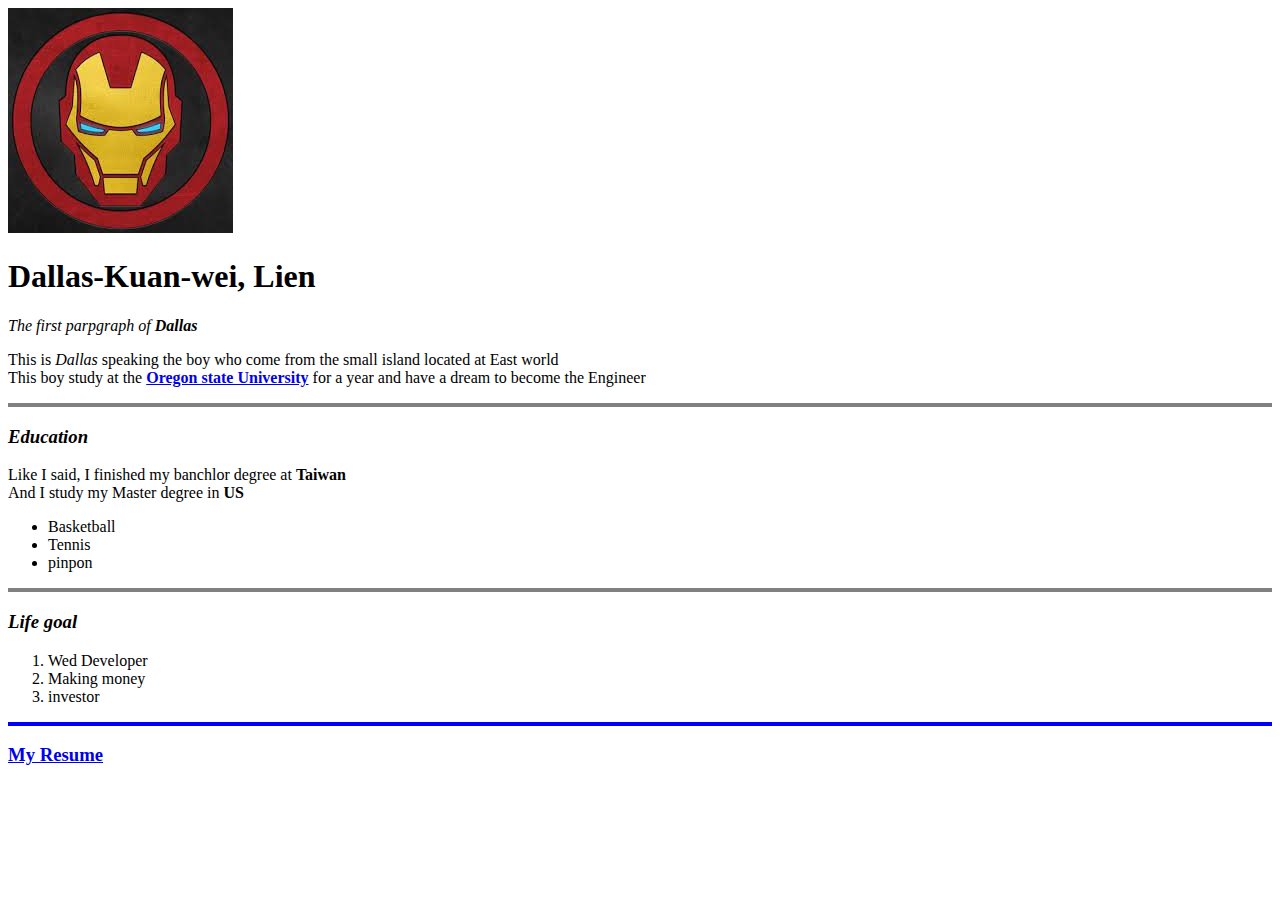
==== index.html @ 1e73b552 "First WebSite" ====
<!DOCTYPE html>
<html lang="en" dir="ltr">

<head>
  <meta charset="utf-8">
  <title>Dallas's Personal Website</title>
</head>

<body>
  <img src="iron.png" alt="Dallas's profle pitture">
  <h1>Dallas-Kuan-wei, Lien</h1>
  <p><em>The first parpgraph of <strong>Dallas</strong></em></p>
  <p>This is <em>Dallas</em> speaking the boy who come from the small island located at East world<br>This boy study at the <strong><a href="https://oregonstate.edu/">Oregon state University</a></strong> for a year and have a dream to become the
    Engineer</p>
  <hr size="4" noshade>
  <h3><em>Education</em></h3>
  <p>Like I said, I finished my banchlor degree at <strong>Taiwan</strong><br>And I study my Master degree in <strong>US</strong></p>
  <ul>
    <li>Basketball</li>
    <li>Tennis</li>
    <li>pinpon</li>
  </ul>
  <hr size="4" noshade>
  <h3><em>Life goal</em></h3>
  <ol>
    <li>Wed Developer</li>
    <li>Making money</li>
    <li>investor</li>
  </ol>
  <hr size="4" color="blue" noshade>
  <h3><a href="/Users/liendallas/Documents/Website-Dallas/HTML-Personal Site/Resume.html">My Resume</a></h3>
</body>


</html>
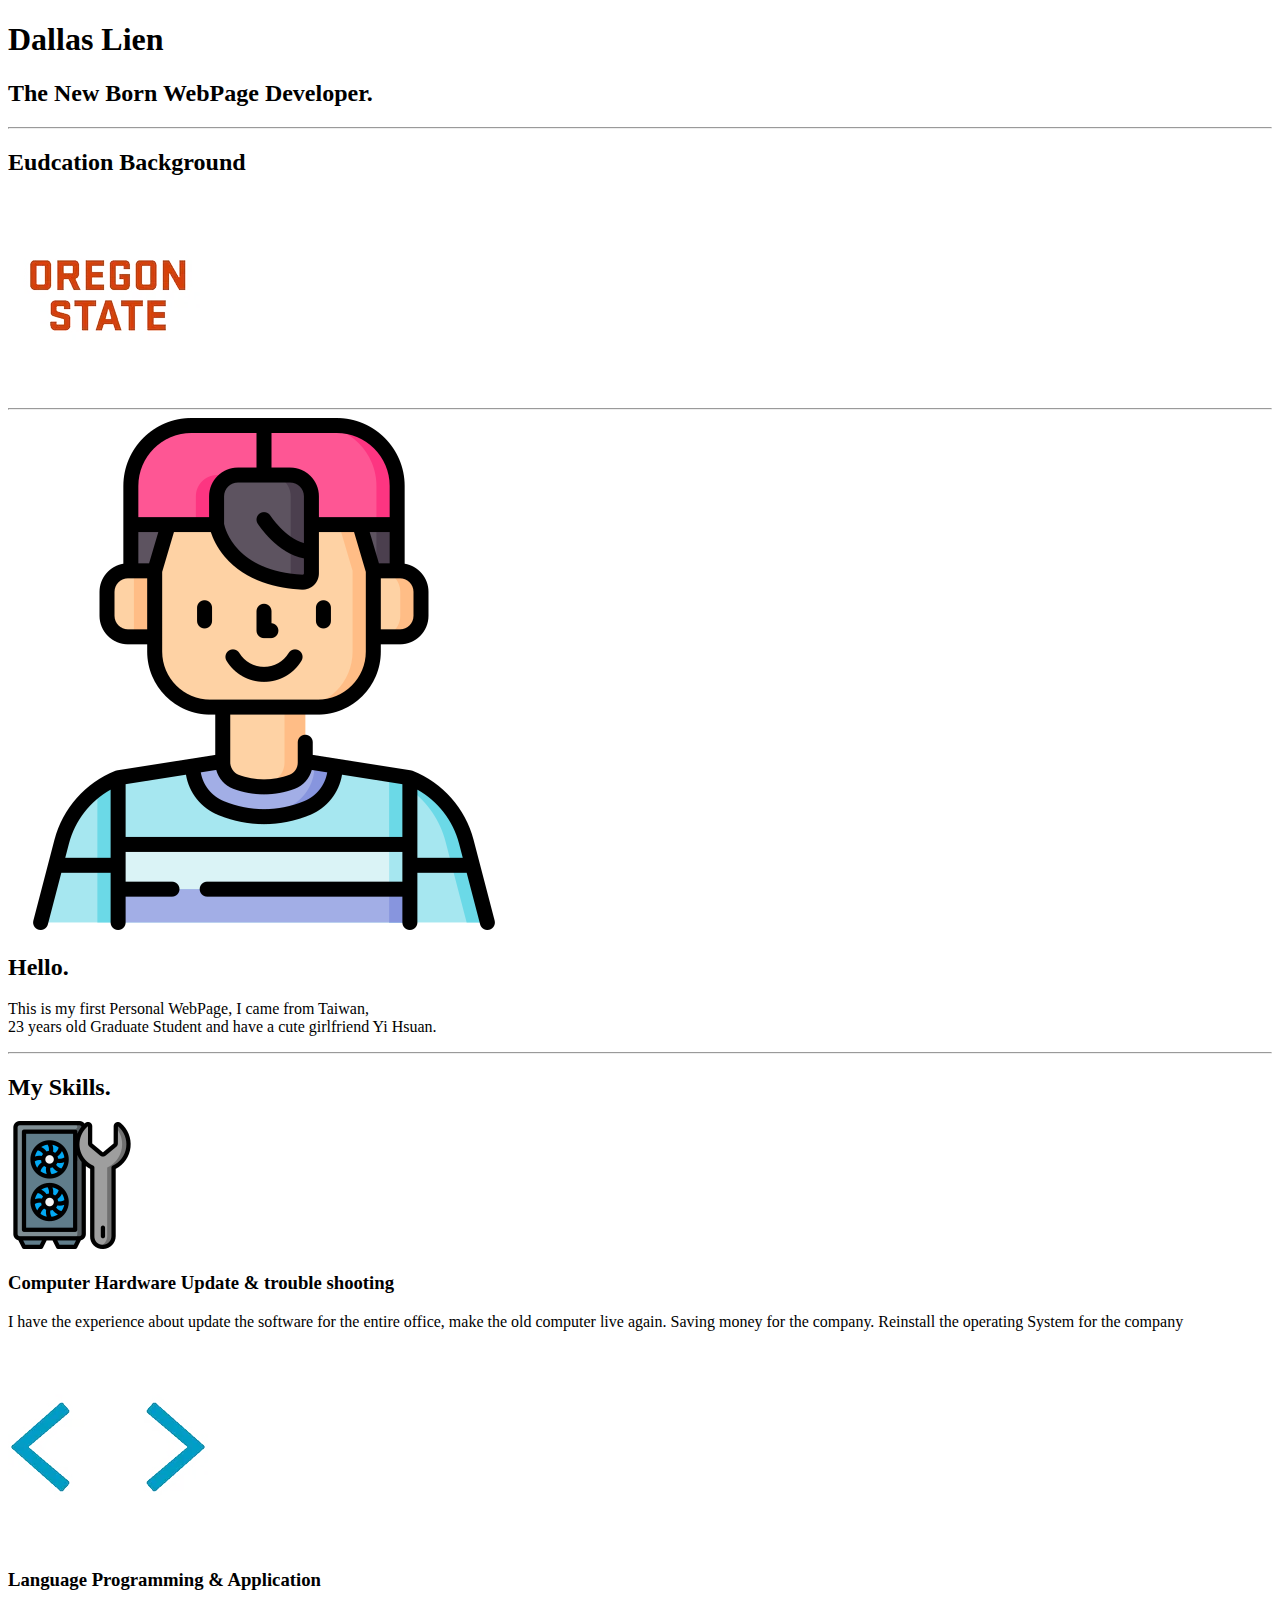
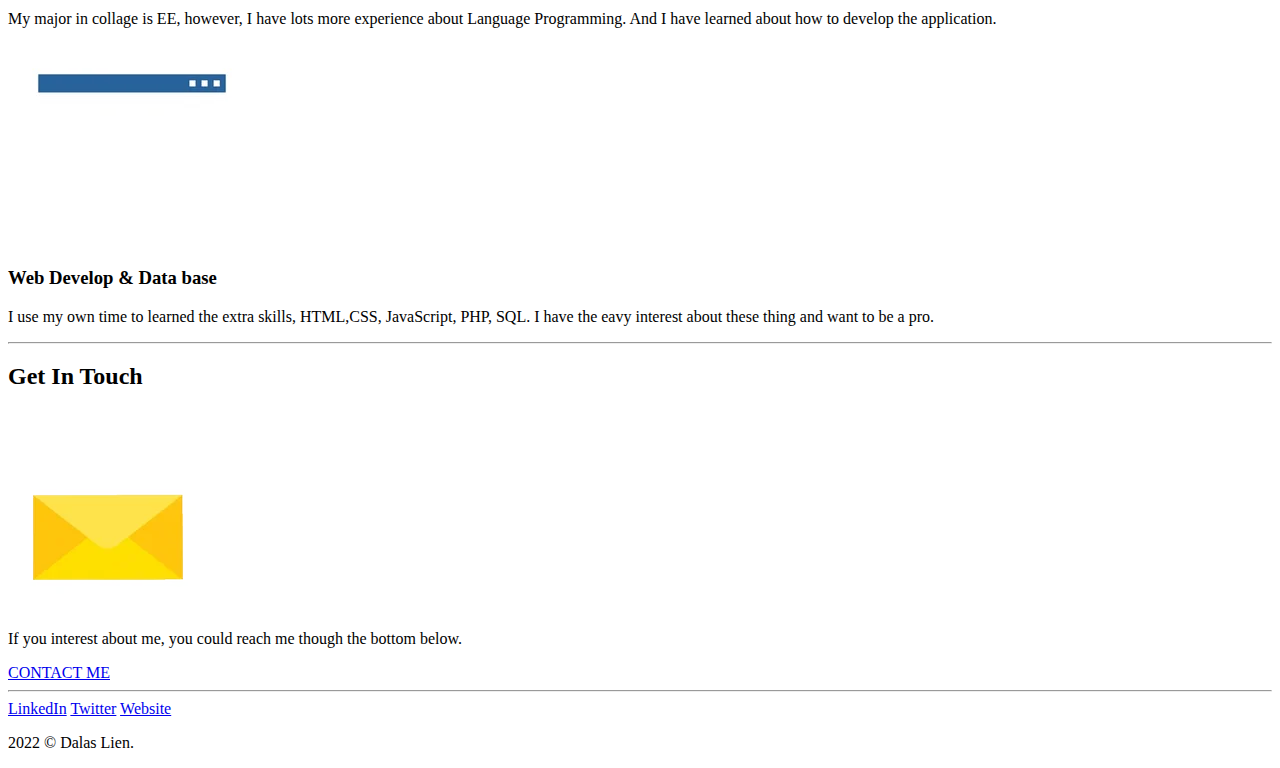
==== commit 42f5a1dc: "2022/08/05" ====
--- a/index.html
+++ b/index.html
@@ -3,33 +3,85 @@
 
 <head>
   <meta charset="utf-8">
-  <title>Dallas's Personal Website</title>
+  <link rel="stylesheet" href="CSS/styles.css">
+  <link rel="icon" href="favicon.ico">
+  <title>Dallas's WebPage</title>
+  <link rel="preconnect" href="https://fonts.googleapis.com">
+  <link rel="preconnect" href="https://fonts.gstatic.com" crossorigin>
+  <link href="https://fonts.googleapis.com/css2?family=Dancing+Script:wght@600&family=Lobster&family=Square+Peg&display=swap" rel="stylesheet">
+  <link rel="preconnect" href="https://fonts.googleapis.com">
+  <link rel="preconnect" href="https://fonts.gstatic.com" crossorigin>
+  <link href="https://fonts.googleapis.com/css2?family=Cinzel:wght@600&family=Dancing+Script:wght@600&family=Lobster&family=Square+Peg&display=swap" rel="stylesheet">
+  <link rel="preconnect" href="https://fonts.googleapis.com">
+  <link rel="preconnect" href="https://fonts.gstatic.com" crossorigin>
+  <link href="https://fonts.googleapis.com/css2?family=Abril+Fatface&family=Cinzel:wght@600&family=Dancing+Script:wght@600&family=Lobster&family=Square+Peg&display=swap" rel="stylesheet">
+  <link rel="preconnect" href="https://fonts.googleapis.com">
+  <link rel="preconnect" href="https://fonts.gstatic.com" crossorigin>
+  <link href="https://fonts.googleapis.com/css2?family=Cormorant+Garamond&display=swap" rel="stylesheet">
 </head>
 
 <body>
-  <img src="iron.png" alt="Dallas's profle pitture">
-  <h1>Dallas-Kuan-wei, Lien</h1>
-  <p><em>The first parpgraph of <strong>Dallas</strong></em></p>
-  <p>This is <em>Dallas</em> speaking the boy who come from the small island located at East world<br>This boy study at the <strong><a href="https://oregonstate.edu/">Oregon state University</a></strong> for a year and have a dream to become the
-    Engineer</p>
-  <hr size="4" noshade>
-  <h3><em>Education</em></h3>
-  <p>Like I said, I finished my banchlor degree at <strong>Taiwan</strong><br>And I study my Master degree in <strong>US</strong></p>
-  <ul>
-    <li>Basketball</li>
-    <li>Tennis</li>
-    <li>pinpon</li>
-  </ul>
-  <hr size="4" noshade>
-  <h3><em>Life goal</em></h3>
-  <ol>
-    <li>Wed Developer</li>
-    <li>Making money</li>
-    <li>investor</li>
-  </ol>
-  <hr size="4" color="blue" noshade>
-  <h3><a href="/Users/liendallas/Documents/Website-Dallas/HTML-Personal Site/Resume.html">My Resume</a></h3>
+  <div class="first-container">
+    <h1 class="Name"><b>Dallas Lien</b></h1>
+    <h2 class="Vice-heading">The New Born WebPage Developer.</h2>
+  </div>
+  <hr class="regular-hr">
+  <div class="middle-container">
+    <div class="education">
+      <h2>Eudcation Background</h2>
+      <img class="school" src="image/osu.webp" alt="school-badge">
+    </div>
+
+    <hr class="dothr">
+    <div class="profile">
+      <img class="head" src="image/son.png" alt="human-head">
+      <h2>Hello.</h2>
+      <p>This is my first Personal WebPage, I came from Taiwan, <br>23 years old Graduate Student and have a cute girlfriend Yi Hsuan.</p>
+    </div>
+    <hr class="dothr">
+
+    <div class="skills">
+      <h2>My Skills.</h2>
+      <div class="skill-row">
+        <img class="skill-icon1" src="image/4617816.png" alt="job-skills">
+        <h3>Computer Hardware Update & trouble shooting</h3>
+        <p>I have the experience about update the software for the entire office, make the old computer live again. Saving money for the company. Reinstall the operating System for the company </p>
+      </div>
+      <div class="skill-row">
+        <img class="skill-icon2" src="image/code.webp" alt="job-skills2">
+        <h3>Language Programming & Application </h3>
+        <p>My major in collage is EE, however, I have lots more experience about Language Programming. And I have learned about how to develop the application. </p>
+      </div>
+
+
+      <div class="skill-row">
+        <img class="skill-icon1" src="image/200.webp" alt="job-skills2">
+        <h3>Web Develop & Data base </h3>
+        <p>I use my own time to learned the extra skills, HTML,CSS, JavaScript, PHP, SQL. I have the eavy interest about these thing and want to be a pro. </p>
+      </div>
+
+    </div>
+    <hr class="dothr">
+    <div class="contact-me">
+      <h2>Get In Touch</h2>
+      <img src="image/200w.webp" alt="emil" class="skills-icon">
+      <p>If you interest about me, you could reach me though the bottom below.</p>
+      <a class="btn" href="mailto:force.nick@gmail.com">CONTACT ME</a>
+    </div>
+  </div>
+  <hr class="regular-hr">
+
+  <div class="bottom-container">
+    <a class="footer-link" href="https://www.linkedin.com/">LinkedIn</a>
+    <a class="footer-link" href="https://twitter.com/">Twitter</a>
+    <a class="footer-link" href="https://www.appbrewery.co/">Website</a>
+    <p>2022 © Dalas Lien.</p>
+  </div>
+
+
+
+
+
 </body>
 
-
 </html>
